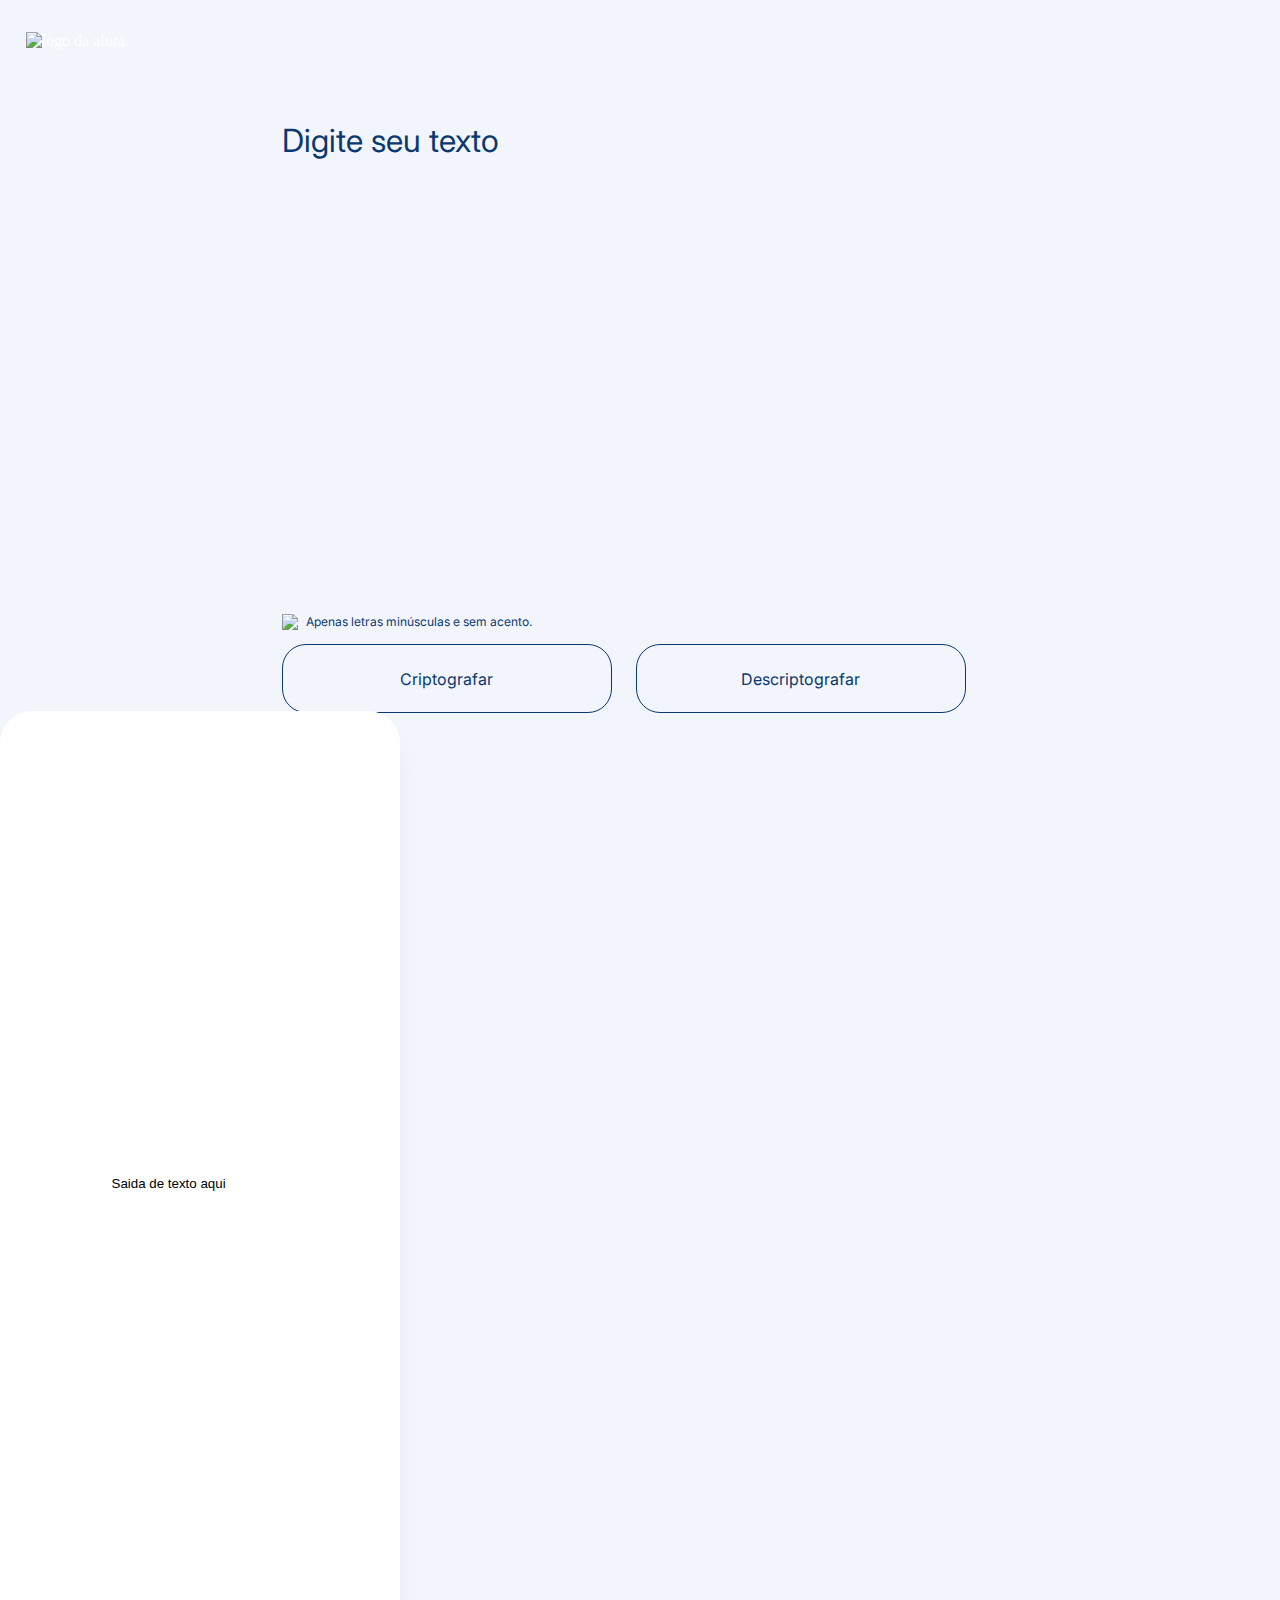
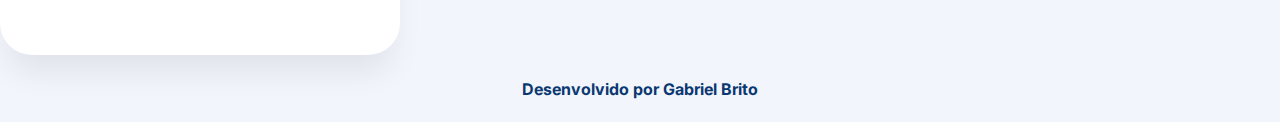
==== about.html @ 6bb85844 "Dando funcionalide ao decodificador de texto e criando about e app.js" ====
<!DOCTYPE html>
<html lang="en">
    <head>
        <meta charset="UTF-8">
        <meta http-equiv="X-UA-Compatible" content="IE=edge">
        <meta name="viewport" content="width=device-width, initial-scale=1.0">
        <link rel="stylesheet" href="./styles/style.css">
        <title>Decodificador de texto</title>
    </head>
    
    <body>
        <header class="cabecalho">
            <img src="./assets/Frame 6.svg" alt="logo da alura">
        </header>
        
       
        <main>
            
            <div class="apresentacao">
                <input class="apresentacao__entrada" type="text" value="Digite seu texto">
                <div class="alerta">
                    <img src="./assets/Group.png"  width="16px" height="16px"  alt="sinal de exclamacao"> 
                    <p class="padrao__texto">Apenas letras minúsculas e sem acento.</p>
                </div>
                <div class="apresentacao__esquerda">     
                    <div>
                         <a class="apresentacao__botoes__navegacao" href="/about.html"> Criptografar</a>
                    </div>
                        <div>
                            <a class="apresentacao__botoes__navegacao" href="b">Descriptografar</a>
                         </div>
                
                </div>
             
            <section class="apresentacao__direita">
               <input type="text" value="Saida de texto aqui">
                <a class="apresentacao__botoes__copiar">Copiar</a> 
                
            </section>
            </div>
        </main>
         
        
        
        <footer class="rodape">
    <p>Desenvolvido por Gabriel Brito</p>
        </footer>
    
    </body>
</html>
---- styles/style.css ----
@import url('https://fonts.googleapis.com/css2?family=Inter:wght@100..900&display=swap');
:root{
    --cor-primaria: #0A3871;
    --cor-secundaria: #FFFFFF;
    --cor-terciaria: #F3F5FC;
    --cor-hover: #343A40;
    --cor-saida: #343A40;

    --fonte-primaria: "Inter", sans-serif;
}
*{
    padding:0;
    margin:0;
    border:0
}
body{
     background-color: var(--cor-terciaria);
     color: var(--cor-secundaria);
}
.apresentacao__inicial{
    display: flex;
    justify-content: center;
}
.apresentacao{
    display: flex;
    flex-wrap: wrap;
    width: auto;
}
.cabecalho{
    padding: 2.5% 2% 0% 2%;
}
.alerta{
    margin-top: auto;
    display: flex;
    gap: 8px;
    width: 66%;
    padding-left: 22%;
    height: 30px;
}
.apresentacao__entrada{
    display: flex;
    flex: wrap;
    border: 0 none;
    outline:0;
    font-family: var(--fonte-primaria);
    font-size: 2rem;
    font-weight: 400;
    color: var(--cor-primaria);
    width: 66%;
    height: 20vh;
    padding-left: 22%;
    padding-bottom: 30%;
    background-color: #ffffff00;
}
.padrao__texto{
    font-family: var(--fonte-primaria);
    color:var(--cor-primaria);
    font-weight: 400;
    font-size: 0.75rem;
}
.apresentacao__botoes__navegacao:active,.apresentacao__botoes__copiar:active{
    color: var(--cor-secundaria);
    background-color: var(--cor-primaria);
}
.apresentacao__botoes__navegacao,.apresentacao__botoes__copiar{
    display: flex;
    justify-content: center;
    align-items: center;
    text-decoration: none;
    border: 1px solid var(--cor-primaria);
    border-radius: 24px;
    color: var(--cor-primaria);
    background-color: #ffffff00;
    font-family: var(--fonte-primaria);
    font-size: 1rem;
    font-weight: 400;
    width: 328px;
    height: 67px;
    gap: 24px;
}
*[id=criptografar]{
    background-color: var(--cor-primaria);
    color: var(--cor-secundaria);
   }
.apresentacao__botoes__copiar{
    margin-top: 63%;
    display: none;
}
.apresentacao__saida{
    color: var(--cor-saida);
    font-family: var(--fonte-primaria);
    font-size: 1.5rem;
    font-weight: 700;
    outline:none;
}
.apresentacao__saida1{
    color: var(--cor-saida);
    font-family: var(--fonte-primaria);
    font-size: 1rem;
}
.apresentacao__esquerda{
    display: flex;
    flex-wrap: wrap;
    height: 67px;
    width: 66%;
    padding-left: 22%;
    gap: 24px;
    row-gap: 24px;
}
.apresentacao__direita{
    display: flex; 
    flex-wrap: wrap;
    row-gap: 32px;
    flex-direction: column;
    justify-content: center;
    align-items: center;
    text-align: center;
    width: 400px;
    height: 944px;
    border-radius: 32px;
    background: var(--cor-secundaria);
    box-shadow: 0px 24px 32px -8px rgba(0, 0, 0, 0.08);
}
*[id=resultado]{
    width: 339px;
    height: 401px;
    font-family: var(--fonte-primaria);
    color: var(--cor-saida);
    font-size: 24px;
    font-weight: 400;
    outline:none;
    display: none;
    align-items: center;
}
.rodape{
    display: flex;
    flex-wrap: wrap;
    justify-content: center;
    align-items: center;
    color: var(--cor-primaria);
    font-family: var(--fonte-primaria);
    font-weight: 700;
    width: auto;
    height: 67px;
}

@media screen and (max-width:1250px) {

    .apresentacao__botoes__navegacao{
        width: 300px;
    } 
}
@media screen and (max-width:1024px),(min-width:600) { 

    .apresentacao__inicial{
        flex-direction: column;
    }
    .apresentacao__esquerda{
        width: 100%;
        justify-content: center;
        padding-left: 0;
    }
   .apresentacao{
        gap: 10px;
    }
    .apresentacao__entrada{
        height: 50vh;
        padding-left: 10%;
        padding-bottom:0;
    }
    .apresentacao__direita{
        margin-top: 5%;
        width: auto;
        height: 133px;   
    }
    .imagem__contexto{
        display: none;
    }
    .apresentacao__botoes__copiar{
        margin-top: 0;
        display: none;
        width: 250px;
    }
}

@media screen and (max-width:768px) {
    
    .apresentacao__entrada{
        width: 100%;
    }
    .apresentacao__esquerda{
        max-width: 680px;
        height: auto;
    }
    *[id=resultado]{
        width: auto;
        height: auto;
    }
    .apresentacao__direita{
        width: 343px;
        height: 595px;  
    }
    .alerta{
        padding-left: 5%;
    }
}

/* Esta seção de 'medias' faz ajustes para atender requisitos de design*/  
@media screen and (max-width:780px) {
    .alerta{
        padding-left: 10%;
    }
}
@media screen and (max-width:880px) {
    .alerta{
        padding-left: 10%;
    }
}
@media screen and (max-width:930px) {
    .alerta{
        padding-left: 10%;
    }
}
@media screen and (max-width:586px) {
    .cabecalho{
        padding: 5% 2% 0% 2%;
    }
    .apresentacao__esquerda{
        height: auto;
    }
    .apresentacao{
        gap: 10px;
    }
    .apresentacao__direita{
        width: 327px;
        height: 186px;
        margin-left: 10%;
    }
    .apresentacao__botoes__navegacao{
         width: 250px;
         height: 67px;
    }
    .apresentacao__botoes__copiar{
        margin-top: 0;
        display: none;
        width: 250px;
    }
    .alerta{
        padding-left: 10%; 
    }
}
@media screen and (max-width:376px) {
    .apresentacao__esquerda{
        height: auto;
    }
    .apresentacao{
        gap: 10px;
    }
    .apresentacao__direita{
        width: 327px;
        height: 186px;
        margin-left: 7%;
    }
    .apresentacao__botoes__navegacao{
         width: 250px;
         height: 67px;
    }
    .alerta{
        padding-left: 10%; 
    }
}
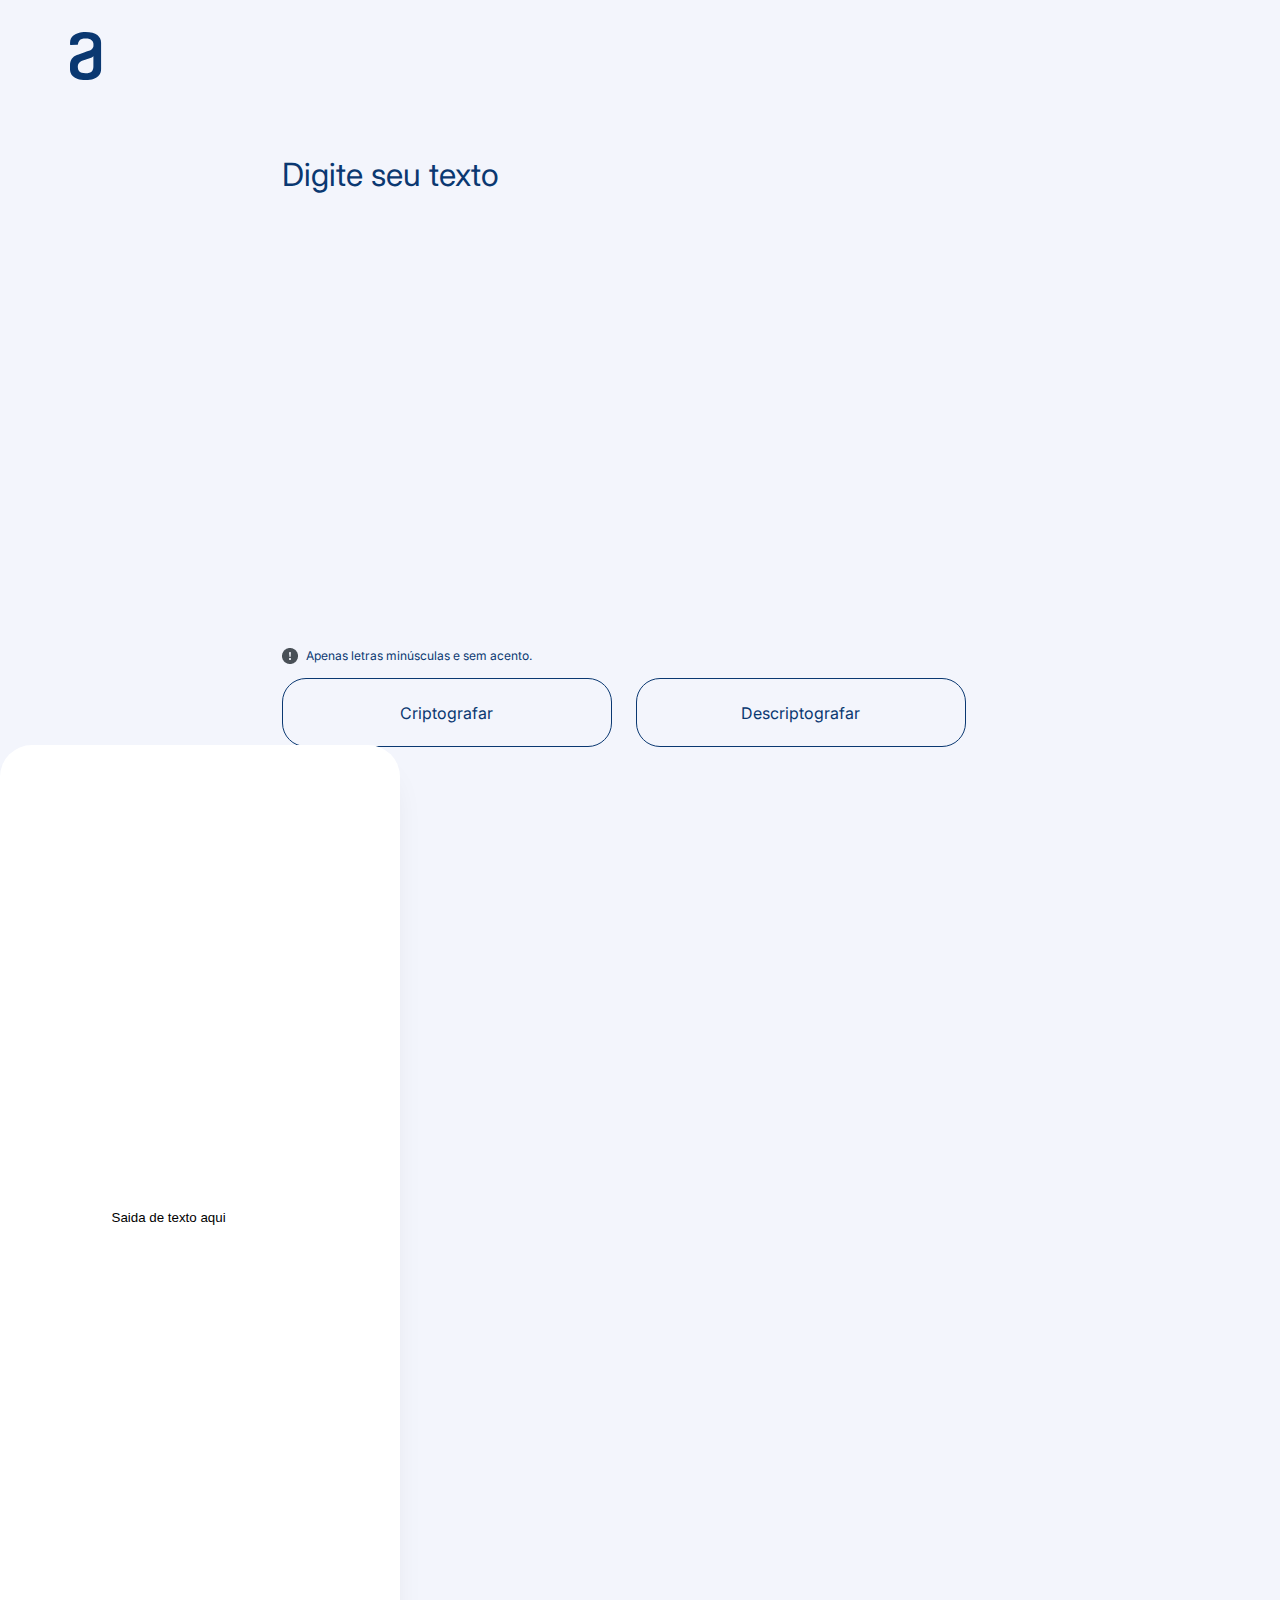
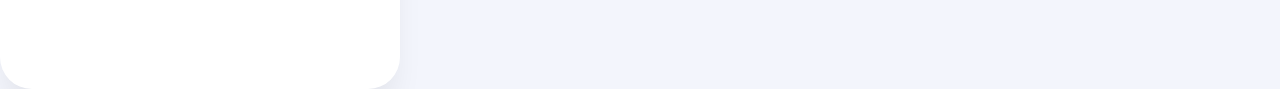
==== commit 37fdcda2: "Criando pasta assets" ====
--- a/about.html
+++ b/about.html
@@ -1,50 +1,52 @@
 <!DOCTYPE html>
 <html lang="en">
-    <head>
-        <meta charset="UTF-8">
-        <meta http-equiv="X-UA-Compatible" content="IE=edge">
-        <meta name="viewport" content="width=device-width, initial-scale=1.0">
-        <link rel="stylesheet" href="./styles/style.css">
-        <title>Decodificador de texto</title>
-    </head>
-    
-    <body>
-        <header class="cabecalho">
-            <img src="./assets/Frame 6.svg" alt="logo da alura">
-        </header>
-        
-       
-        <main>
-            
-            <div class="apresentacao">
-                <input class="apresentacao__entrada" type="text" value="Digite seu texto">
-                <div class="alerta">
-                    <img src="./assets/Group.png"  width="16px" height="16px"  alt="sinal de exclamacao"> 
-                    <p class="padrao__texto">Apenas letras minúsculas e sem acento.</p>
-                </div>
-                <div class="apresentacao__esquerda">     
-                    <div>
-                         <a class="apresentacao__botoes__navegacao" href="/about.html"> Criptografar</a>
-                    </div>
-                        <div>
-                            <a class="apresentacao__botoes__navegacao" href="b">Descriptografar</a>
-                         </div>
-                
-                </div>
-             
-            <section class="apresentacao__direita">
-               <input type="text" value="Saida de texto aqui">
-                <a class="apresentacao__botoes__copiar">Copiar</a> 
-                
-            </section>
-            </div>
-        </main>
-         
-        
-        
-        <footer class="rodape">
-    <p>Desenvolvido por Gabriel Brito</p>
-        </footer>
-    
-    </body>
+  <head>
+    <meta charset="UTF-8" />
+    <meta http-equiv="X-UA-Compatible" content="IE=edge" />
+    <meta name="viewport" content="width=device-width, initial-scale=1.0" />
+    <link rel="stylesheet" href="./styles/style.css" />
+    <title>Decodificador de texto</title>
+  </head>
+
+  <body>
+    <header class="cabecalho">
+      <img src="./assets/Frame 6.svg" alt="logo da alura" />
+    </header>
+
+    <main>
+      <div class="apresentacao">
+        <input
+          class="apresentacao__entrada"
+          type="text"
+          value="Digite seu texto"
+        />
+        <div class="alerta">
+          <img
+            src="./assets/Group.png"
+            width="16px"
+            height="16px"
+            alt="sinal de exclamacao"
+          />
+          <p class="padrao__texto">Apenas letras minúsculas e sem acento.</p>
+        </div>
+        <div class="apresentacao__esquerda">
+          <div>
+            <a class="apresentacao__botoes__navegacao" href="/about.html">
+              Criptografar</a
+            >
+          </div>
+          <div>
+            <a class="apresentacao__botoes__navegacao" href="b"
+              >Descriptografar</a
+            >
+          </div>
+        </div>
+
+        <section class="apresentacao__direita">
+          <input type="text" value="Saida de texto aqui" />
+          <a class="apresentacao__botoes__copiar">Copiar</a>
+        </section>
+      </div>
+    </main>
+  </body>
 </html>
